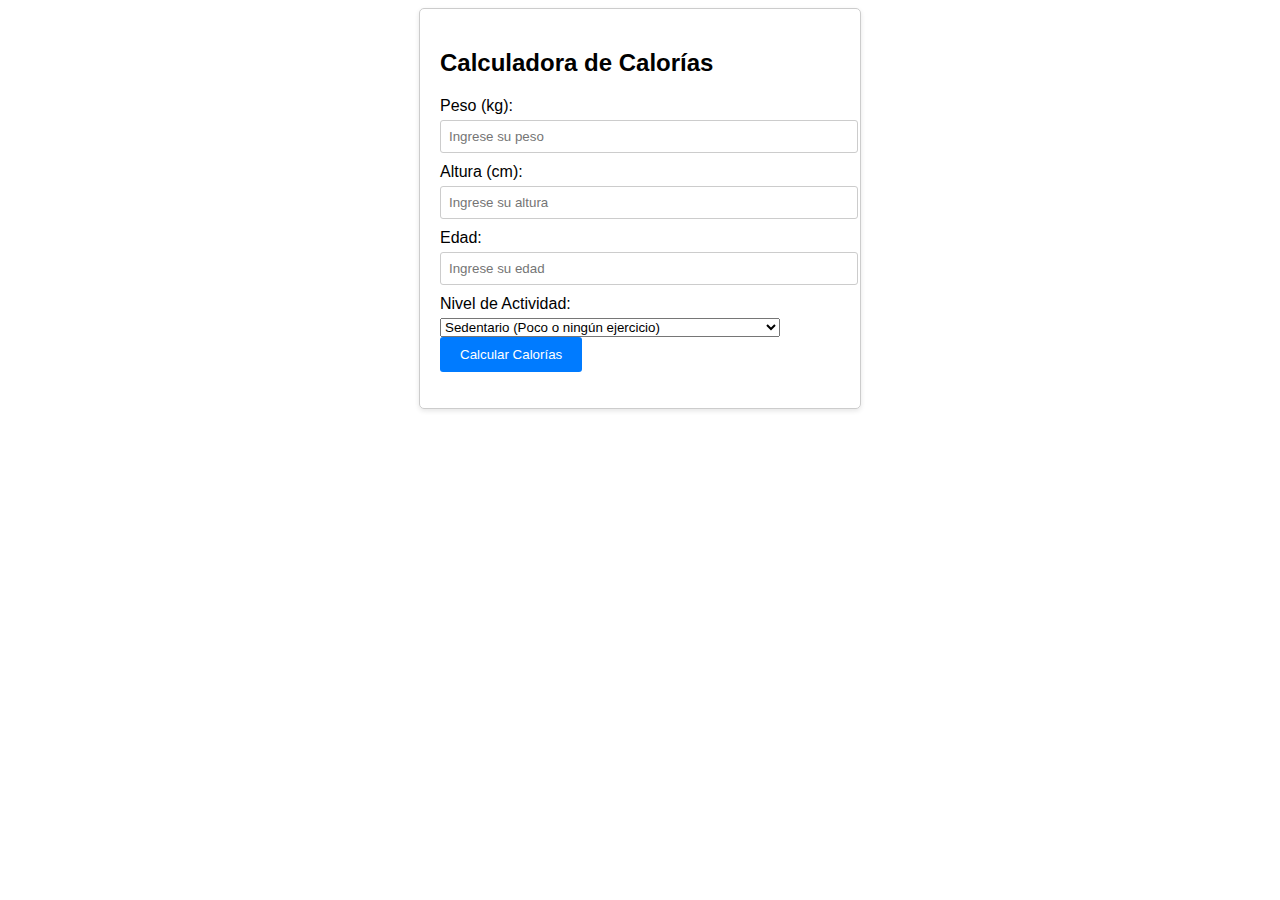
==== index.html @ 942107de "Se agrega de 0" ====
<!DOCTYPE html>
<html lang="en">
<head>
<meta charset="UTF-8">
<meta name="viewport" content="width=device-width, initial-scale=1.0">
<title>Calculadora de Calorías</title>
<link rel="stylesheet" href="styles.css">
</head>
<body>
<div class="calculator">
  <h2>Calculadora de Calorías</h2>
  <label for="weight">Peso (kg):</label>
  <input type="number" id="weight" placeholder="Ingrese su peso">
  
  <label for="height">Altura (cm):</label>
  <input type="number" id="height" placeholder="Ingrese su altura">
  
  <label for="age">Edad:</label>
  <input type="number" id="age" placeholder="Ingrese su edad">
  
  <label for="activity">Nivel de Actividad:</label>
  <select id="activity">
    <option value="1.2">Sedentario (Poco o ningún ejercicio)</option>
    <option value="1.375">Ligero (Ejercicio ligero 1-3 días a la semana)</option>
    <option value="1.55">Moderado (Ejercicio moderado 3-5 días a la semana)</option>
    <option value="1.725">Activo (Ejercicio intenso 6-7 días a la semana)</option>
    <option value="1.9">Muy Activo (Ejercicio intenso, trabajo físico o deporte)</option>
  </select>
  
  <button onclick="calculateCalories()">Calcular Calorías</button>
  
  <p id="result"></p>
</div>

<script src="script.js"></script>
</body>
</html>
---- styles.css ----
body {
    font-family: Arial, sans-serif;
  }
  
  .calculator {
    max-width: 400px;
    margin: 0 auto;
    padding: 20px;
    border: 1px solid #ccc;
    border-radius: 5px;
    box-shadow: 0 2px 5px rgba(0, 0, 0, 0.1);
  }
  
  label {
    display: block;
    margin-bottom: 5px;
  }
  
  input[type="number"] {
    width: 100%;
    padding: 8px;
    margin-bottom: 10px;
    border: 1px solid #ccc;
    border-radius: 3px;
  }
  
  button {
    background-color: #007BFF;
    color: #fff;
    border: none;
    padding: 10px 20px;
    border-radius: 3px;
    cursor: pointer;
  }
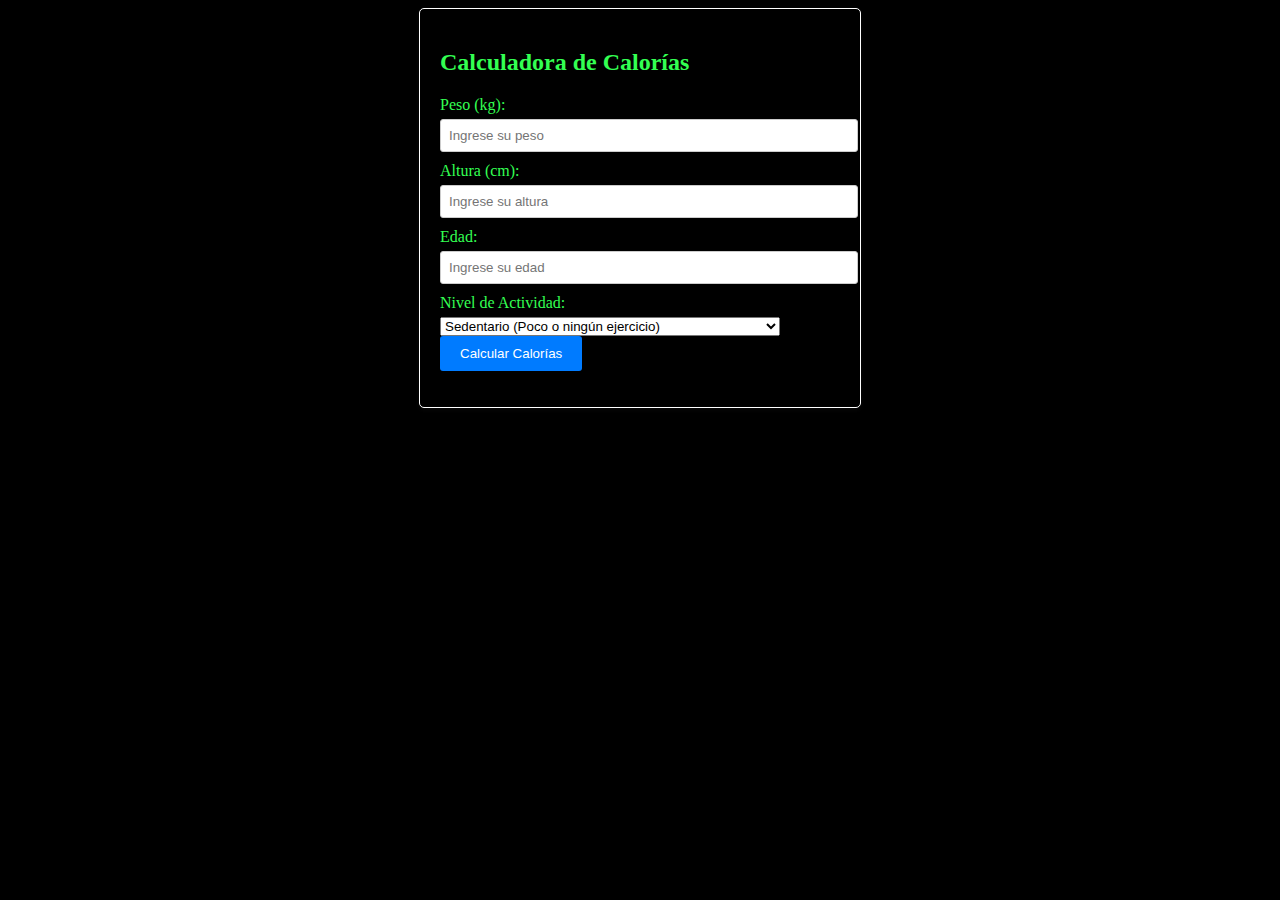
==== commit 98866d16: "FIN" ====
--- a/index.html
+++ b/index.html
@@ -3,17 +3,17 @@
 <head>
 <meta charset="UTF-8">
 <meta name="viewport" content="width=device-width, initial-scale=1.0">
-<title>Calculadora de Calorías</title>
+<title bgcolor="33ff52">Calculadora de Calorías</title> 
 <link rel="stylesheet" href="styles.css">
 </head>
-<body>
+<body bgcolor="#00000">
 <div class="calculator">
-  <h2>Calculadora de Calorías</h2>
+  <h2 style="color: #33ff52;">Calculadora de Calorías</h2>
   <label for="weight">Peso (kg):</label>
   <input type="number" id="weight" placeholder="Ingrese su peso">
   
-  <label for="height">Altura (cm):</label>
-  <input type="number" id="height" placeholder="Ingrese su altura">
+  <label for="height" >Altura (cm):</label>
+  <input type="number" id="height" placeholder="Ingrese su altura" >
   
   <label for="age">Edad:</label>
   <input type="number" id="age" placeholder="Ingrese su edad">
--- a/styles.css
+++ b/styles.css
@@ -1,14 +1,23 @@
 body {
-    font-family: Arial, sans-serif;
+    font-family: didot, serif;
+  }
+  /* Cambiar el color del texto en las etiquetas */
+label {
+    color: #33ff52; /* Cambia el color a tu preferencia */
+  }
+  
+  /* Cambiar el color del texto en los campos de entrada */
+  input[type="number"] {
+    color: #00ba1c; /* Cambia el color a tu preferencia */
   }
   
   .calculator {
     max-width: 400px;
     margin: 0 auto;
     padding: 20px;
-    border: 1px solid #ccc;
+    border: 1px solid #ffffff;
     border-radius: 5px;
-    box-shadow: 0 2px 5px rgba(0, 0, 0, 0.1);
+    box-shadow: 0 2px 5px rgba(198, 184, 184, 0.048);
   }
   
   label {
